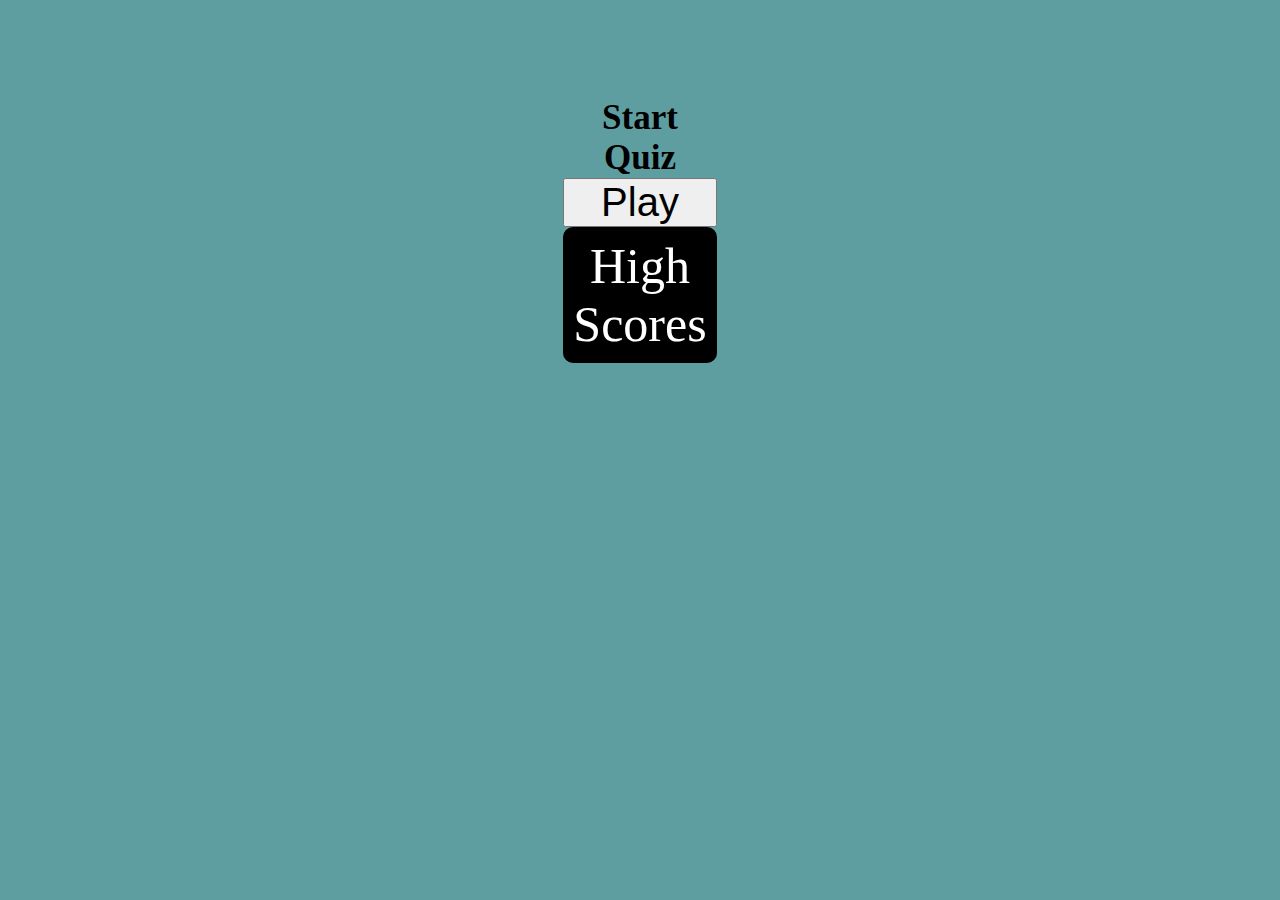
==== index.html @ e7818618 "intial html css and java" ====
<!DOCTYPE html>
<html lang="en">
  <head>
    <meta charset="UTF-8" />
    <meta http-equiv="X-UA-Compatible" content="IE=edge" />
    <meta name="viewport" content="width=device-width, initial-scale=1.0" />
    <title>Quiz</title>
    <link rel="stylesheet" href="./assets/css/style.css" />
  </head>
  <body>
    <div class="container">
      <div id="home" class="flex-column flex-center">
        <h1>Start Quiz</h1>
        <button id="play">Play</button>
        <a href="/highscores.html" id="highsscore-btn" class="btn"
          >High Scores</a
        >
      </div>
    </div>
    <div class="container">
      <div id="game" class="justify-center flex-column">
        <div id="hud">
          <div class="hud-item">
            <p id="progressText" class="hud-prefix">question</p>
            <div id="progressBar">
              <div id="progressBarFull"></div>
            </div>
          </div>
          <div class="hud-item">
            <p class="hud-prefix">Score</p>
            <h1 class="hud-main-text" id="score">0</h1>
          </div>
        </div>
        <div id="question">question</div>
        <div class="choice-container">
          <p class="choice-prefix">A</p>
          <button id="button1" class="choice-text" data-number="1">
            Choice 1>
          </button>
        </div>
        <div class="choice-container">
          <p class="choice-prefix">B</p>
          <button id="button2" class="choice-text" data-number="2">
            Choice 2>
          </button>
        </div>
        <div class="choice-container">
          <p class="choice-prefix">C</p>
          <button id="button3" class="choice-text" data-number="3">
            Choice 3>
          </button>
        </div>
        <div class="choice-container">
          <p class="choice-prefix">D</p>
          <button id="button4" class="choice-text" data-number="4">
            Choice 4>
          </button>
        </div>
      </div>
    </div>
    <script src="./assets/script/script.js"></script>
  </body>
</html>
---- assets/css/style.css ----
body {
  background-color: cadetblue;
}

* {
  box-sizing: border-box;
  margin: 0;
  padding: 0;
  font-size: 40px;
}

h1 {
  text-align: center;
  font-size: 35px;
  color: rgb(0, 0, 0);
}

h2 {
  font-size: 100px;
  margin-bottom: 100px;
}

.container {
  width: 100px;
  height: 100px;
  display: flex;
  justify-content: center;
  align-items: center;
  margin: 0 auto;
  margin-top: 200px;
}

.flex-column {
  display: flex;
  flex-direction: column;
}

.flex-center {
  justify-content: center;
  align-content: center;
}

.justify-center {
  justify-content: center;
}

.text-center {
  text-align: center;
}

.hidden {
  display: none;
}

.btn {
  font-size: 50px;
  padding: 10px;
  text-align: center;
  margin-bottom: 1rem;
  text-decoration: none;
  color: rgb(255, 255, 255);
  background: rgb(0, 0, 0);
  border-radius: 10px;
}

.btn:hover {
  cursor: pointer;
  box-shadow: rgb(255, 255, 255);
  transform: scale(1.1);
  transition: 0.1s;
}
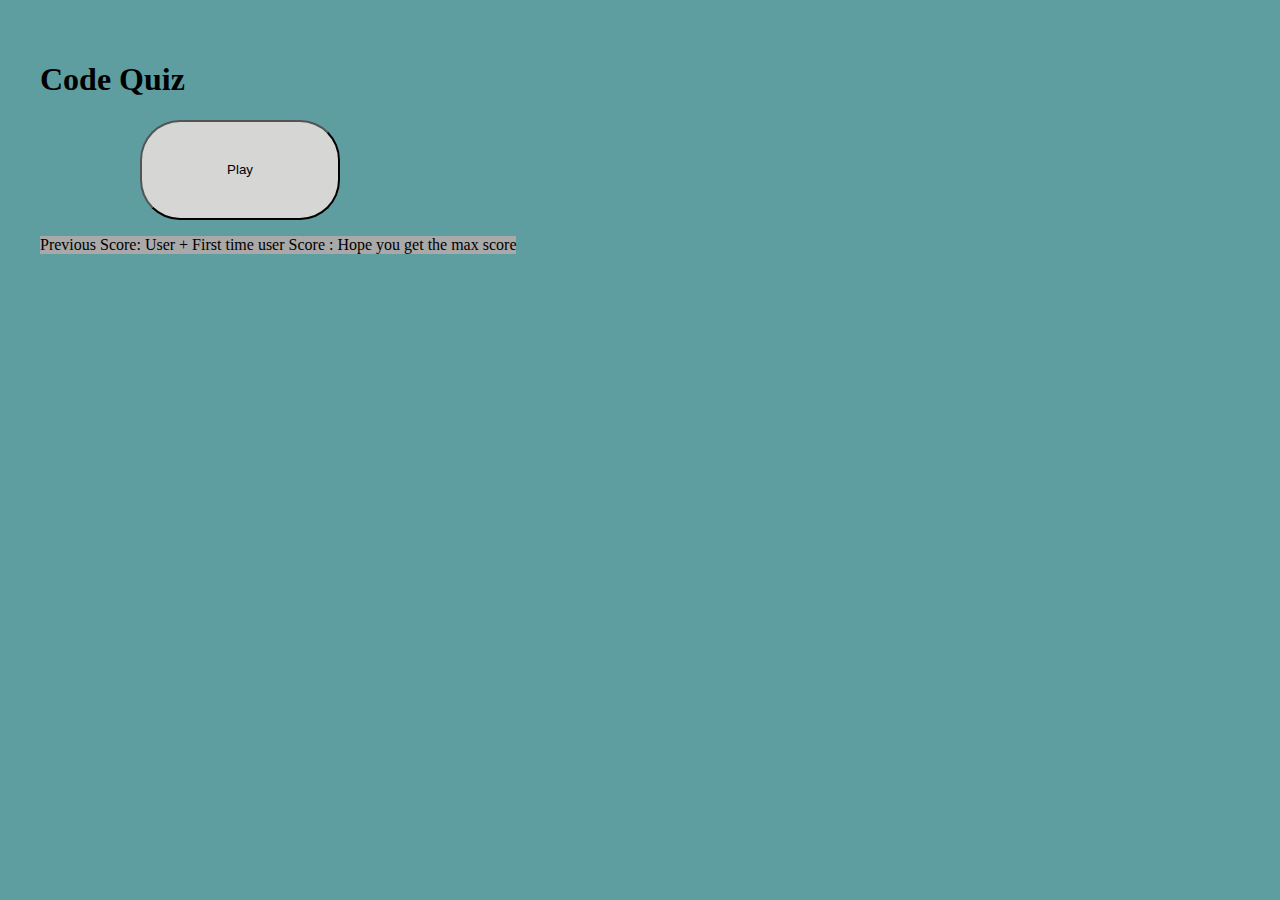
==== commit 6f9036e0: "added simple style sheet" ====
--- a/index.html
+++ b/index.html
@@ -8,15 +8,19 @@
     <link rel="stylesheet" href="./assets/css/style.css" />
   </head>
   <body>
-    <div class="container">
-      <div id="home" class="flex-column flex-center">
-        <h1>Start Quiz</h1>
-        <button id="play">Play</button>
-        <a href="/highscores.html" id="highsscore-btn" class="btn"
+    <header>
+      <div class="container">
+        <div id="home" class="flex-column flex-center">
+          <h1>Code Quiz</h1>
+          <button id="play">Play</button>
+          <!-- <a href="/highscores.html" id="highsscore-btn" class="btn"
           >High Scores</a
-        >
+        > -->
+          <p id="pScore"></p>
+          <p id="timer"></p>
+        </div>
       </div>
-    </div>
+    </header>
     <div class="container">
       <div id="game" class="justify-center flex-column">
         <div id="hud">
@@ -57,6 +61,12 @@
           </button>
         </div>
       </div>
+      <div id="enterHS">
+        <p id="score"></p>
+        <label> Enter User initials</label>
+        <input id="user" type="text" />
+        <button id="saveuser">Save User Score</button>
+      </div>
     </div>
     <script src="./assets/script/script.js"></script>
   </body>
--- a/assets/css/style.css
+++ b/assets/css/style.css
@@ -1,71 +1,25 @@
 body {
-  background-color: cadetblue;
+  background: cadetblue;
 }
 
-* {
-  box-sizing: border-box;
-  margin: 0;
-  padding: 0;
-  font-size: 40px;
+.container {
+  display: flex;
+  padding: 2em;
 }
 
 h1 {
-  text-align: center;
-  font-size: 35px;
-  color: rgb(0, 0, 0);
-}
-
-h2 {
-  font-size: 100px;
-  margin-bottom: 100px;
-}
-
-.container {
-  width: 100px;
-  height: 100px;
-  display: flex;
-  justify-content: center;
-  align-items: center;
-  margin: 0 auto;
-  margin-top: 200px;
-}
-
-.flex-column {
-  display: flex;
-  flex-direction: column;
-}
-
-.flex-center {
-  justify-content: center;
   align-content: center;
 }
 
-.justify-center {
+button {
+  width: 200px;
+  height: 100px;
+  background: rgb(214, 214, 213);
+  border-radius: 40px;
   justify-content: center;
+  margin-left: 100px;
 }
 
-.text-center {
-  text-align: center;
+p {
+  background: darkgray;
 }
-
-.hidden {
-  display: none;
-}
-
-.btn {
-  font-size: 50px;
-  padding: 10px;
-  text-align: center;
-  margin-bottom: 1rem;
-  text-decoration: none;
-  color: rgb(255, 255, 255);
-  background: rgb(0, 0, 0);
-  border-radius: 10px;
-}
-
-.btn:hover {
-  cursor: pointer;
-  box-shadow: rgb(255, 255, 255);
-  transform: scale(1.1);
-  transition: 0.1s;
-}
